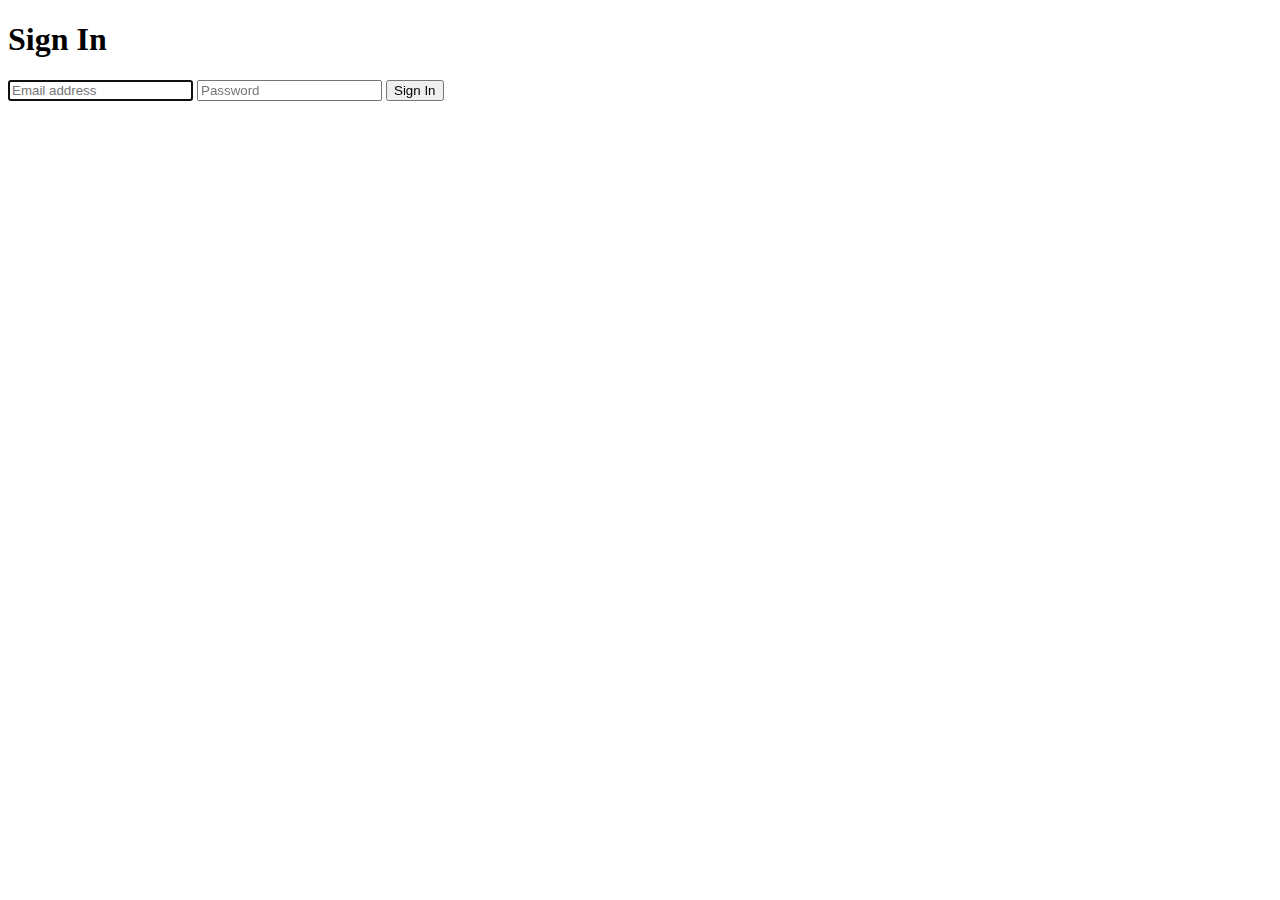
==== login.html @ 29c72bd1 "html1206" ====
<!doctype html>
<html lang="en">
<head>
    <meta charset="UTF-8">
    <meta name="viewport"
          content="width=device-width, user-scalable=no, initial-scale=1.0, maximum-scale=1.0, minimum-scale=1.0">
    <meta http-equiv="X-UA-Compatible" content="ie=edge">
    <title>Document</title>

</head>
<link rel="stylesheet" href="login.css">
<link rel="stylesheet" href="connect.php">
<body>
<div id="fullscreen_bg" class="fullscreen_bg"/>

<div class="container">

    <form class="form-signin" name="form" method="post" action="connect.php">
        <h1 class="form-signin-heading text-muted">Sign In</h1>
        <input type="text" name="id" class="form-control" placeholder="Email address" required="" autofocus="">
        <input type="password"  name="pw" class="form-control" placeholder="Password" required="">
        <button class="btn btn-lg btn-primary btn-block" type="submit">
            Sign In
        </button>
    </form>

</div>
</body>
</html>
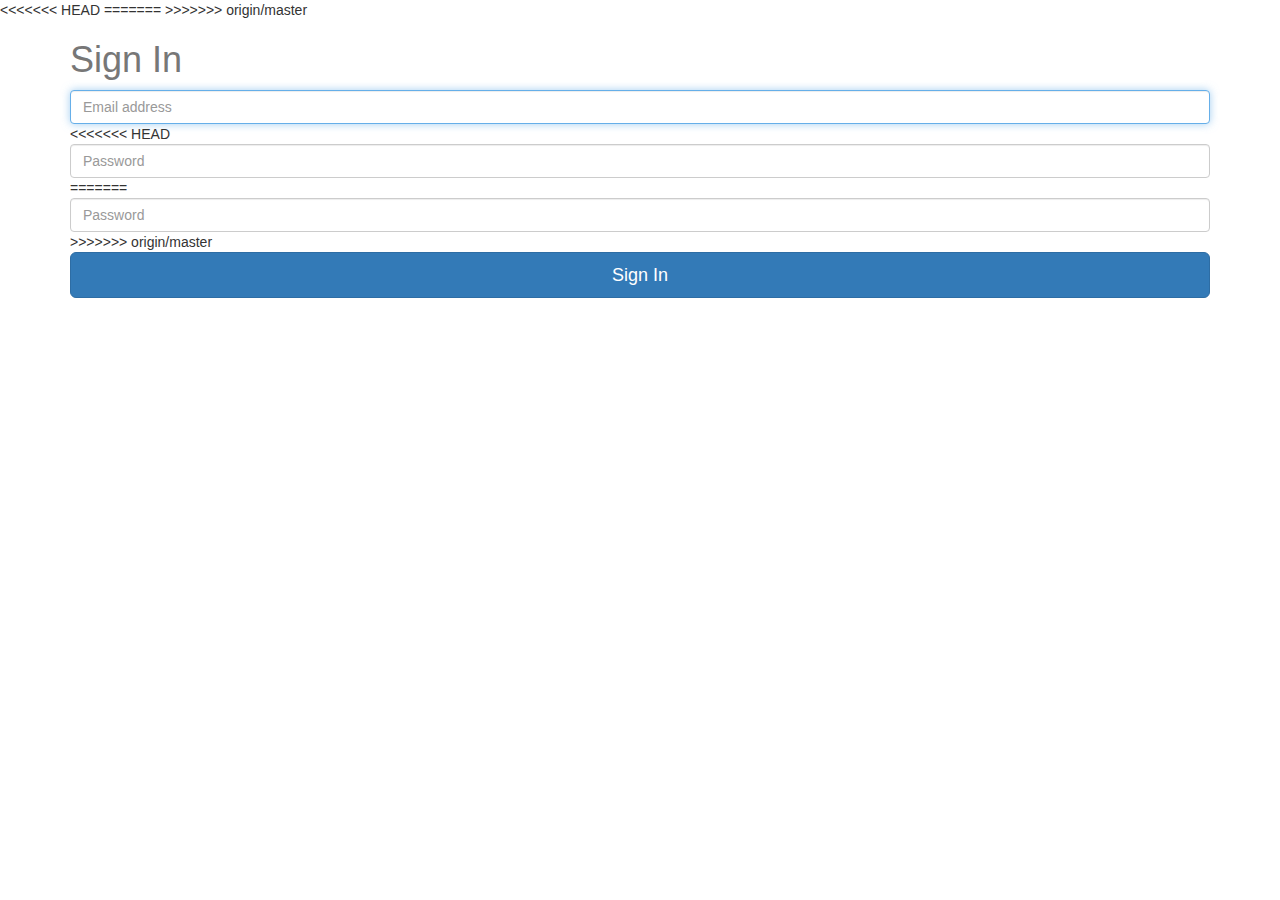
==== commit f2ab8911: "Merge remote-tracking branch 'origin/master'" ====
--- a/login.html
+++ b/login.html
@@ -6,10 +6,18 @@
           content="width=device-width, user-scalable=no, initial-scale=1.0, maximum-scale=1.0, minimum-scale=1.0">
     <meta http-equiv="X-UA-Compatible" content="ie=edge">
     <title>Document</title>
+    <link rel="stylesheet" href="https://maxcdn.bootstrapcdn.com/bootstrap/3.3.7/css/bootstrap.min.css">
+    <script src="https://ajax.googleapis.com/ajax/libs/jquery/3.2.1/jquery.min.js"></script>
+    <script src="https://maxcdn.bootstrapcdn.com/bootstrap/3.3.7/js/bootstrap.min.js"></script>
 
+    <link rel="stylesheet" href="login.css">
 </head>
+<<<<<<< HEAD
+
+=======
 <link rel="stylesheet" href="login.css">
 <link rel="stylesheet" href="connect.php">
+>>>>>>> origin/master
 <body>
 <div id="fullscreen_bg" class="fullscreen_bg"/>
 
@@ -18,7 +26,11 @@
     <form class="form-signin" name="form" method="post" action="connect.php">
         <h1 class="form-signin-heading text-muted">Sign In</h1>
         <input type="text" name="id" class="form-control" placeholder="Email address" required="" autofocus="">
+<<<<<<< HEAD
+        <input type="password" name="pw" class="form-control" placeholder="Password" required="">
+=======
         <input type="password"  name="pw" class="form-control" placeholder="Password" required="">
+>>>>>>> origin/master
         <button class="btn btn-lg btn-primary btn-block" type="submit">
             Sign In
         </button>
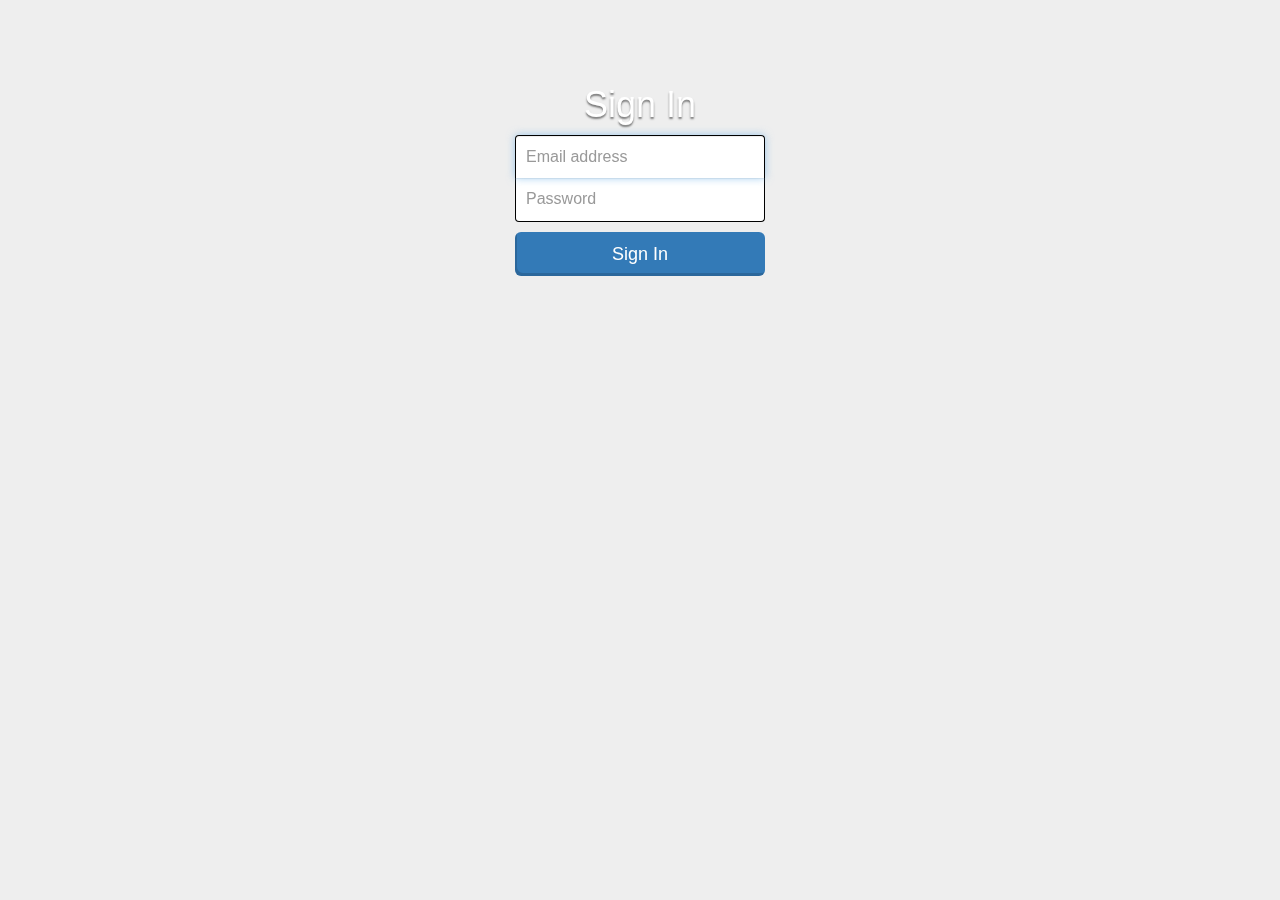
==== commit 217c1ba4: "1220" ====
--- a/login.html
+++ b/login.html
@@ -12,13 +12,16 @@
 
     <link rel="stylesheet" href="login.css">
 </head>
-<<<<<<< HEAD
 
-=======
+
+
 <link rel="stylesheet" href="login.css">
 <link rel="stylesheet" href="connect.php">
->>>>>>> origin/master
+
 <body>
+<script>
+     window.confirm ("請輸入帳號密碼登入");
+</script>
 <div id="fullscreen_bg" class="fullscreen_bg"/>
 
 <div class="container">
@@ -26,11 +29,11 @@
     <form class="form-signin" name="form" method="post" action="connect.php">
         <h1 class="form-signin-heading text-muted">Sign In</h1>
         <input type="text" name="id" class="form-control" placeholder="Email address" required="" autofocus="">
-<<<<<<< HEAD
+
         <input type="password" name="pw" class="form-control" placeholder="Password" required="">
-=======
-        <input type="password"  name="pw" class="form-control" placeholder="Password" required="">
->>>>>>> origin/master
+
+
+
         <button class="btn btn-lg btn-primary btn-block" type="submit">
             Sign In
         </button>
--- a/login.css
+++ b/login.css
@@ -0,0 +1,80 @@
+body {
+    padding-top: 120px;
+    padding-bottom: 40px;
+    background-color: #eee;
+
+}
+.btn
+{
+    outline:0;
+    border:none;
+    border-top:none;
+    border-bottom:none;
+    border-left:none;
+    border-right:none;
+    box-shadow:inset 2px -3px rgba(0,0,0,0.15);
+}
+.btn:focus
+{
+    outline:0;
+    -webkit-outline:0;
+    -moz-outline:0;
+}
+.fullscreen_bg {
+    position: fixed;
+    top: 0;
+    right: 0;
+    bottom: 0;
+    left: 0;
+    background-size: cover;
+    background-position: 50% 50%;
+    background-image: url('http://cleancanvas.herokuapp.com/img/backgrounds/color-splash.jpg');
+    background-repeat:repeat;
+}
+.form-signin {
+    max-width: 280px;
+    padding: 15px;
+    margin: 0 auto;
+    margin-top:50px;
+}
+.form-signin .form-signin-heading, .form-signin {
+    margin-bottom: 10px;
+}
+.form-signin .form-control {
+    position: relative;
+    font-size: 16px;
+    height: auto;
+    padding: 10px;
+    -webkit-box-sizing: border-box;
+    -moz-box-sizing: border-box;
+    box-sizing: border-box;
+}
+.form-signin .form-control:focus {
+    z-index: 2;
+}
+.form-signin input[type="text"] {
+    margin-bottom: -1px;
+    border-bottom-left-radius: 0;
+    border-bottom-right-radius: 0;
+    border-top-style: solid;
+    border-right-style: solid;
+    border-bottom-style: none;
+    border-left-style: solid;
+    border-color: #000;
+}
+.form-signin input[type="password"] {
+    margin-bottom: 10px;
+    border-top-left-radius: 0;
+    border-top-right-radius: 0;
+    border-top-style: none;
+    border-right-style: solid;
+    border-bottom-style: solid;
+    border-left-style: solid;
+    border-color: rgb(0,0,0);
+    border-top:1px solid rgba(0,0,0,0.08);
+}
+.form-signin-heading {
+    color: #fff;
+    text-align: center;
+    text-shadow: 0 2px 2px rgba(0,0,0,0.5);
+}--- a/login.css
+++ b/login.css
@@ -0,0 +1,80 @@
+body {
+    padding-top: 120px;
+    padding-bottom: 40px;
+    background-color: #eee;
+
+}
+.btn
+{
+    outline:0;
+    border:none;
+    border-top:none;
+    border-bottom:none;
+    border-left:none;
+    border-right:none;
+    box-shadow:inset 2px -3px rgba(0,0,0,0.15);
+}
+.btn:focus
+{
+    outline:0;
+    -webkit-outline:0;
+    -moz-outline:0;
+}
+.fullscreen_bg {
+    position: fixed;
+    top: 0;
+    right: 0;
+    bottom: 0;
+    left: 0;
+    background-size: cover;
+    background-position: 50% 50%;
+    background-image: url('http://cleancanvas.herokuapp.com/img/backgrounds/color-splash.jpg');
+    background-repeat:repeat;
+}
+.form-signin {
+    max-width: 280px;
+    padding: 15px;
+    margin: 0 auto;
+    margin-top:50px;
+}
+.form-signin .form-signin-heading, .form-signin {
+    margin-bottom: 10px;
+}
+.form-signin .form-control {
+    position: relative;
+    font-size: 16px;
+    height: auto;
+    padding: 10px;
+    -webkit-box-sizing: border-box;
+    -moz-box-sizing: border-box;
+    box-sizing: border-box;
+}
+.form-signin .form-control:focus {
+    z-index: 2;
+}
+.form-signin input[type="text"] {
+    margin-bottom: -1px;
+    border-bottom-left-radius: 0;
+    border-bottom-right-radius: 0;
+    border-top-style: solid;
+    border-right-style: solid;
+    border-bottom-style: none;
+    border-left-style: solid;
+    border-color: #000;
+}
+.form-signin input[type="password"] {
+    margin-bottom: 10px;
+    border-top-left-radius: 0;
+    border-top-right-radius: 0;
+    border-top-style: none;
+    border-right-style: solid;
+    border-bottom-style: solid;
+    border-left-style: solid;
+    border-color: rgb(0,0,0);
+    border-top:1px solid rgba(0,0,0,0.08);
+}
+.form-signin-heading {
+    color: #fff;
+    text-align: center;
+    text-shadow: 0 2px 2px rgba(0,0,0,0.5);
+}